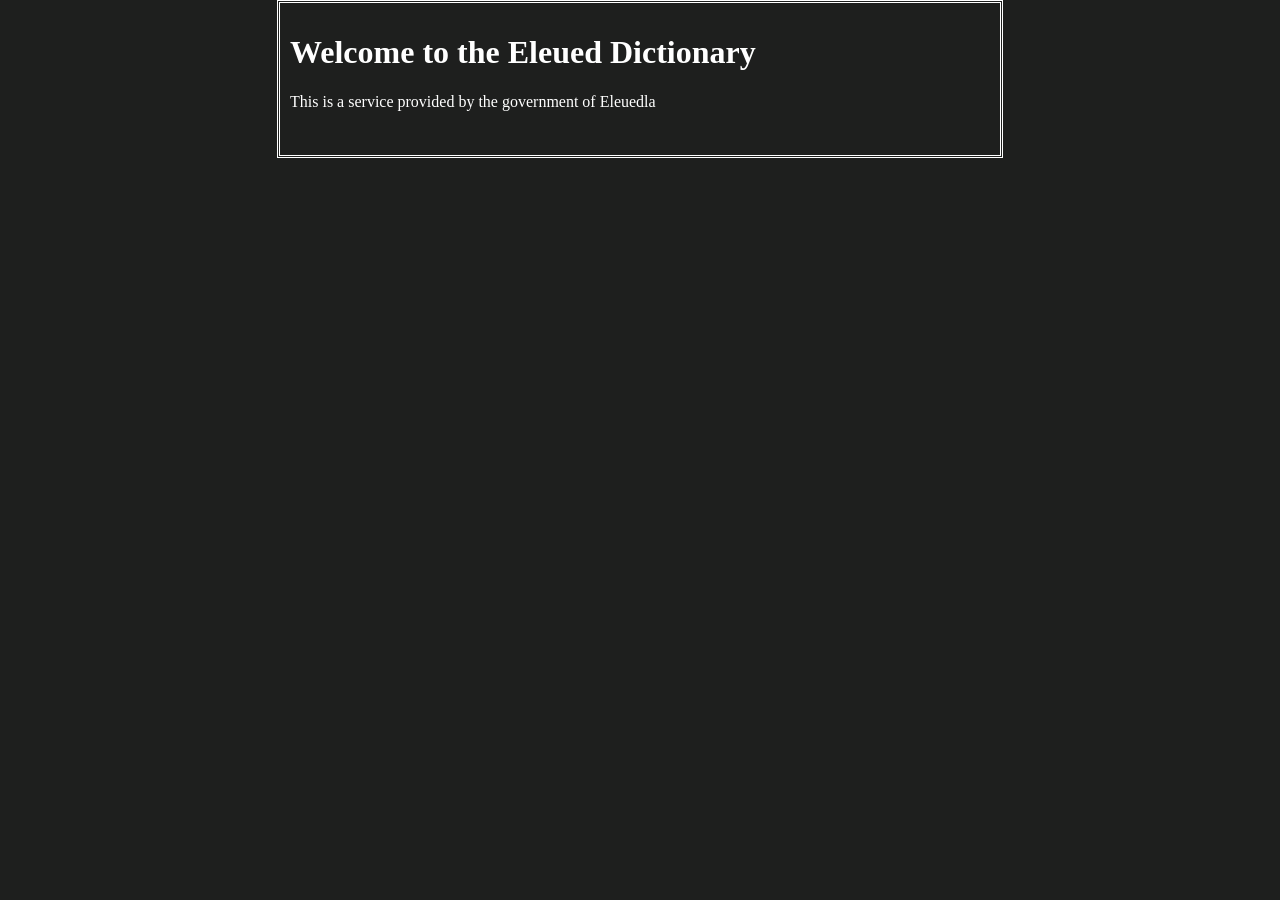
==== index.html @ a7cae0ff "first commit" ====
<!DOCTYPE html>
<html>
    <head>
        <meta charset="UTF-8">
        <title>Eleued Dictionary (ElGov)</title>
        <link href="./res/index.css" rel="stylesheet">
        <link href="./res/icon.svg" rel="icon" type="image/svg">
    </head>

    <body>
        <h1>Welcome to the Eleued Dictionary</h1>
        <p>This is a service provided by the government of Eleuedla</p>
        <br>
        
    </body>
</html>
---- res/index.css ----
@font-face {
  font-family: EBGar; /* set name */
  src: url("./res/EB_Garamond/EBGaramond-VariableFont_wght.ttf"); /* url of the font */
  weight: 400;
}

@font-face {
    font-family: EBGarIT;
    src: url("./res/EB_Garamond/EBGaramond-Italic-VariableFont_wght.ttf");
}

html {
    font-family: EBGar, serif;
}

h1 {
    font-family: EBGarIt, serif;
}

body {
  background:rgb(30, 31, 30);
  width:700px;
  border-style: double;
  margin:auto;
  color: white;
  padding: 10px;
}

header {
    border-style: double;
    background:rgb(30, 31, 30);
    padding: 10px;
}

a {
  color: white;
  font-style: italic;
}
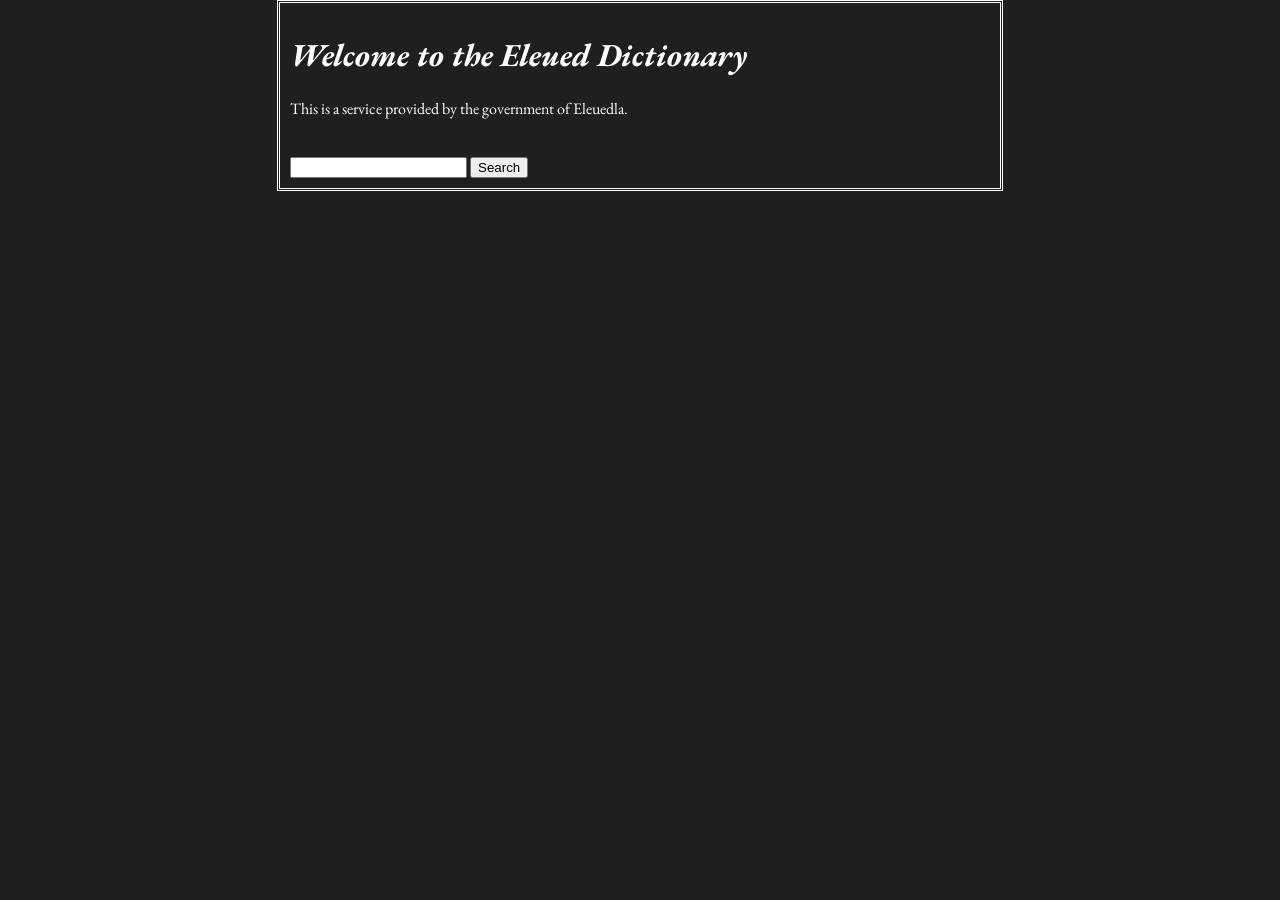
==== commit 9d14d7ea: "Functionality" ====
--- a/index.html
+++ b/index.html
@@ -5,12 +5,16 @@
         <title>Eleued Dictionary (ElGov)</title>
         <link href="./res/index.css" rel="stylesheet">
         <link href="./res/icon.svg" rel="icon" type="image/svg">
+        <script src="./res/index.js"></script>
     </head>
 
     <body>
         <h1>Welcome to the Eleued Dictionary</h1>
-        <p>This is a service provided by the government of Eleuedla</p>
+        <p>This is a service provided by the government of Eleuedla.</p>
         <br>
-        
+        <input id="search">
+        <button onclick="search()">Search</button>
+
+        <div id="result"></div>
     </body>
 </html>
--- a/res/index.css
+++ b/res/index.css
@@ -1,12 +1,12 @@
 @font-face {
   font-family: EBGar; /* set name */
-  src: url("./res/EB_Garamond/EBGaramond-VariableFont_wght.ttf"); /* url of the font */
+  src: url("./EB_Garamond/EBGaramond-VariableFont_wght.ttf"); /* url of the font */
   weight: 400;
 }
 
 @font-face {
-    font-family: EBGarIT;
-    src: url("./res/EB_Garamond/EBGaramond-Italic-VariableFont_wght.ttf");
+    font-family: EBGarIt;
+    src: url("./EB_Garamond/EBGaramond-Italic-VariableFont_wght.ttf");
 }
 
 html {
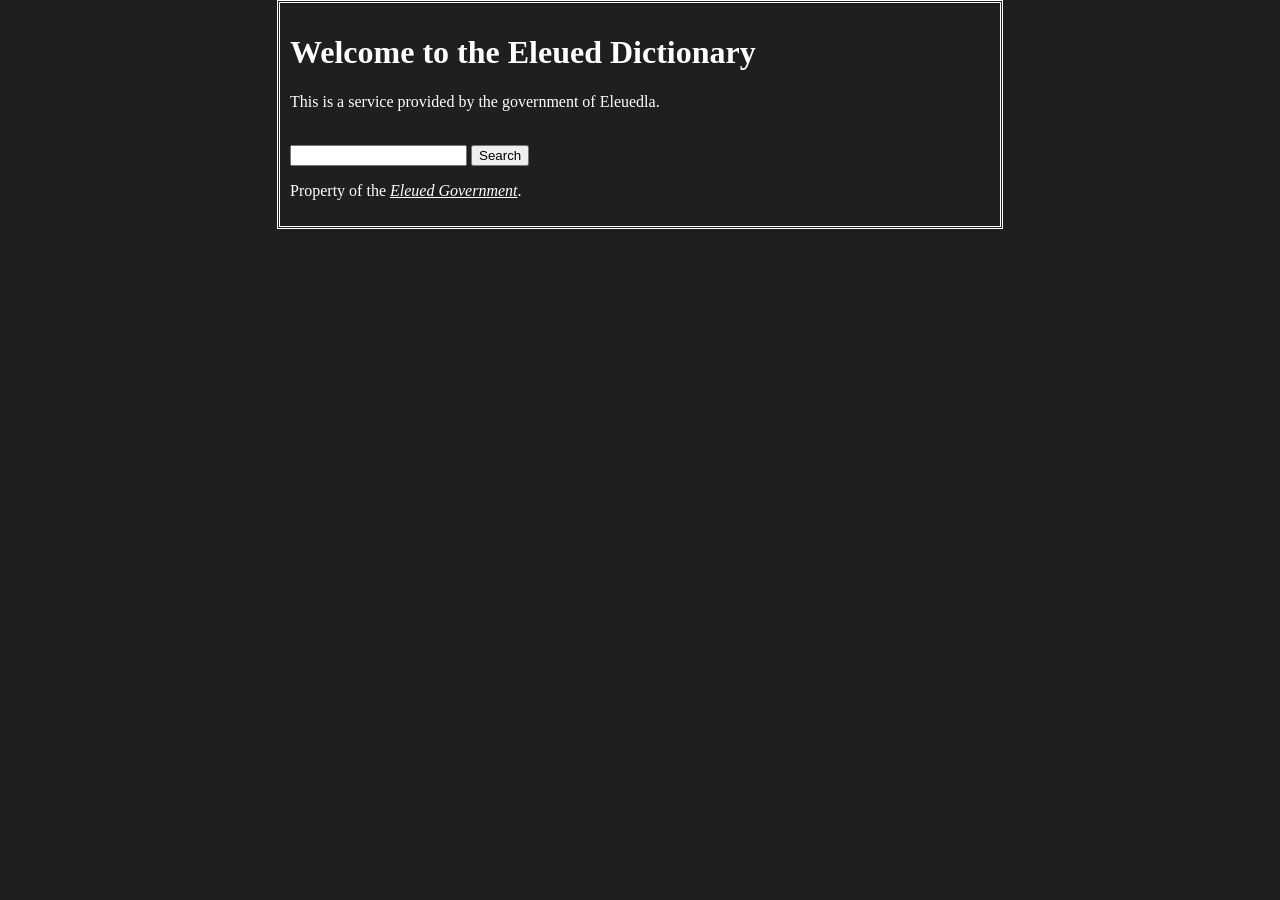
==== commit 070e076e: "Testing 2" ====
--- a/index.html
+++ b/index.html
@@ -3,9 +3,9 @@
     <head>
         <meta charset="UTF-8">
         <title>Eleued Dictionary (ElGov)</title>
-        <link href="./res/index.css" rel="stylesheet">
+        <link href="./index.css" rel="stylesheet">
         <link href="./res/icon.svg" rel="icon" type="image/svg">
-        <script src="./res/index.js"></script>
+        <script src="./index.js"></script>
     </head>
 
     <body>
@@ -16,5 +16,10 @@
         <button onclick="search()">Search</button>
 
         <div id="result"></div>
+        <div id="decline"></div>
     </body>
+
+    <footer>
+        <p>Property of the <a href="https://elgov.neocities.org/">Eleued Government</a>.</p>
+    </footer>
 </html>
--- a/index.css
+++ b/index.css
@@ -0,0 +1,38 @@
+@font-face {
+  font-family: EBGar; /* set name */
+  src: url("./EB_Garamond/EBGaramond-VariableFont_wght.ttf"); /* url of the font */
+  weight: 400;
+}
+
+@font-face {
+    font-family: EBGarIt;
+    src: url("./EB_Garamond/EBGaramond-Italic-VariableFont_wght.ttf");
+}
+
+html {
+    font-family: EBGar, serif;
+}
+
+h1 {
+    font-family: EBGarIt, serif;
+}
+
+body {
+  background:rgb(30, 31, 30);
+  width:700px;
+  border-style: double;
+  margin:auto;
+  color: white;
+  padding: 10px;
+}
+
+header {
+    border-style: double;
+    background:rgb(30, 31, 30);
+    padding: 10px;
+}
+
+a {
+  color: white;
+  font-style: italic;
+}
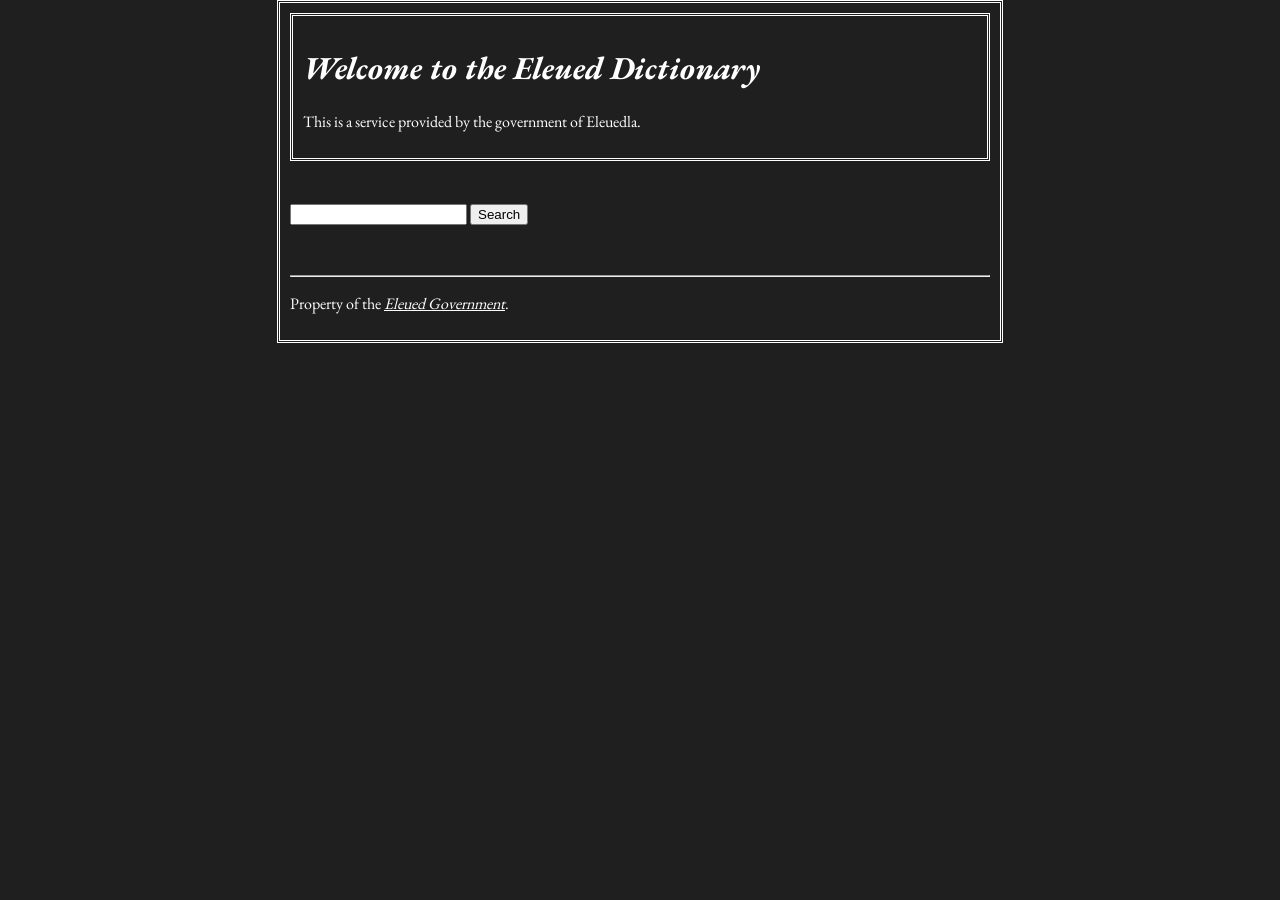
==== commit de366fca: "Going to work on the dictionary soon" ====
--- a/index.html
+++ b/index.html
@@ -8,18 +8,25 @@
         <script src="./index.js"></script>
     </head>
 
-    <body>
+    <header>
         <h1>Welcome to the Eleued Dictionary</h1>
         <p>This is a service provided by the government of Eleuedla.</p>
+    </header>
+
+    <body>
+        <br>
         <br>
         <input id="search">
         <button onclick="search()">Search</button>
 
         <div id="result"></div>
         <div id="decline"></div>
+        <br>
+        <br>
     </body>
 
     <footer>
+        <hr>
         <p>Property of the <a href="https://elgov.neocities.org/">Eleued Government</a>.</p>
     </footer>
 </html>
--- a/index.css
+++ b/index.css
@@ -1,12 +1,12 @@
 @font-face {
   font-family: EBGar; /* set name */
-  src: url("./EB_Garamond/EBGaramond-VariableFont_wght.ttf"); /* url of the font */
+  src: url("./res/EB_Garamond/EBGaramond-VariableFont_wght.ttf"); /* url of the font */
   weight: 400;
 }
 
 @font-face {
     font-family: EBGarIt;
-    src: url("./EB_Garamond/EBGaramond-Italic-VariableFont_wght.ttf");
+    src: url("./res/EB_Garamond/EBGaramond-Italic-VariableFont_wght.ttf");
 }
 
 html {
